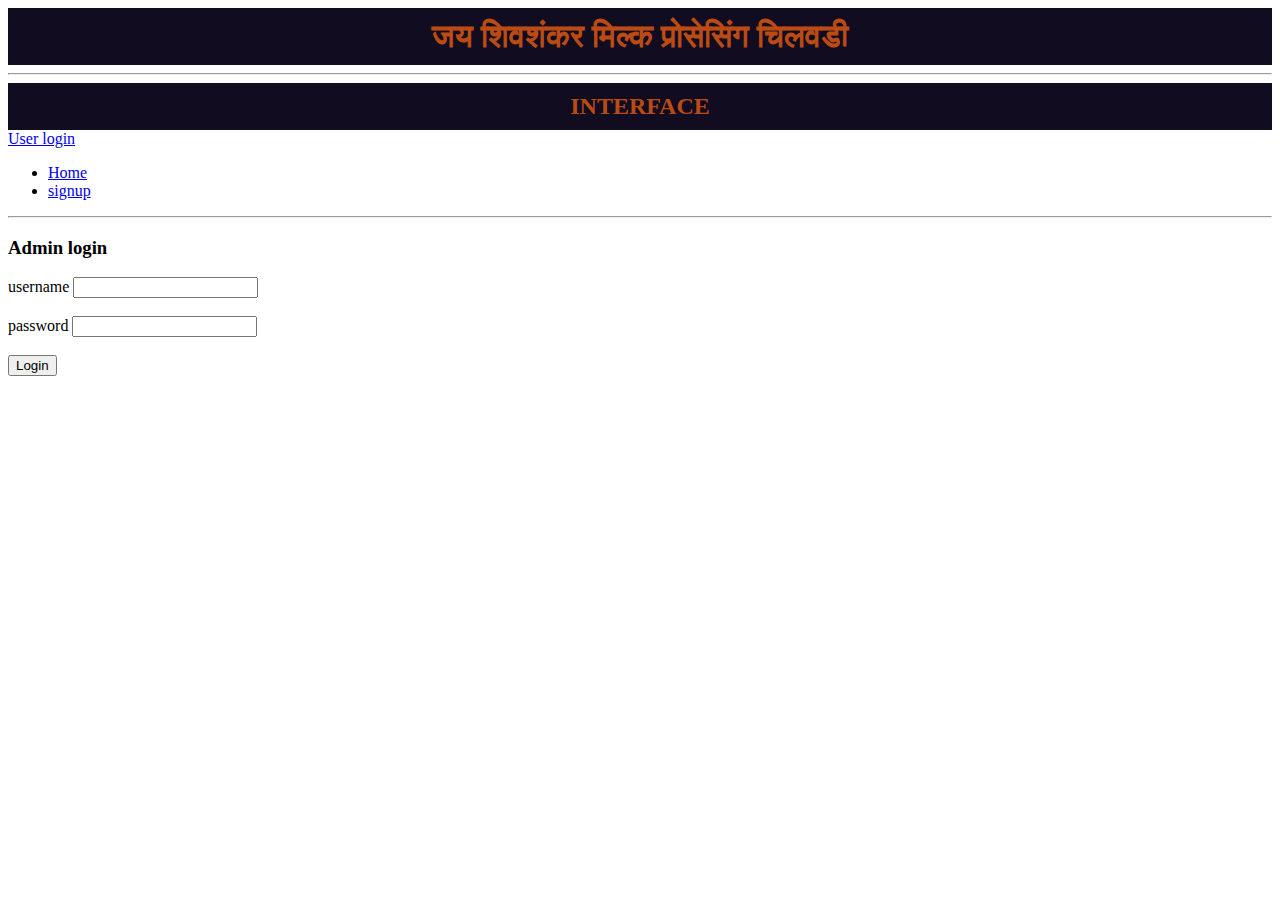
==== index.html @ 9a5cc283 "Rename index.php to index.html" ====
<!DOCTYPE html>
<html lang="en">
<head>
    <meta charset="UTF-8">
    <meta name="viewport" content="width=device-width, initial-scale=1.0">
    <title>Home</title>
    <link rel="stylesheet" href="style.css">
</head>
<body>

<h1> जय शिवशंकर मिल्क प्रोसेसिंग चिलवडी </h1>
 <hr>
      <h2>INTERFACE</h2> 
 
    <section class="first">
    <div >

<div>
<a href="http://localhost/phplogin/userlogin.php">User login</a>




    <nav class="navbar navbar-expand-lg bg-body-tertiary">
  <div class="container-fluid">
    <div class="collapse navbar-collapse" id="navbarSupportedContent">
      <ul class="navbar-nav me-auto mb-2 mb-lg-0">
        <li class="nav-item">
          <a class="nav-link active" aria-current="page" href="http://localhost/phplogin/index.php">Home</a>
          <br>
        </li>
        <li class="nav-item">
          <a class="nav-link" href="http://localhost/phplogin/signupp.php">signup</a>
</nav>

</select>
</div>
<hr>
</section>






    <div id="form">
        <h3>Admin login</h3>
  
    <form name="form" action="login.php" onsubmit="retrun isvalid()" method="POST">
        <label for="">username</label>
        <input type="text" id="user" name="user" >   <br><br>

        <label for="">password</label>
        <input type="password" id="pass" name="pass" ><br>   <br>
        <input type="submit"  id="btn" value="Login" name="submit"/>
    </form>
    </div>

<script>

function=isvalid(
    {
        var user =document.form.value;
        var pass =document.form.value;
        if(user.lenght=="" && pass.lenght=="")
        alert("username and password field is emty")
    return false

    }
    else{
if(user.lenght=="")
alert("username is empty")
return false

    }

    else{
if(pass.lenght=="")
alert("password is empty")
return false

    }
)


    </script>


</body>
</html>
---- style.css ----
h2,h1{
    
   color: rgb(186 75 20);

text-align: center;
padding: 10px;
margin: 0px auto;
border: 0px solid #73163e;
background-color: #110c20;

}

.form{
border: 2px solid black;

}
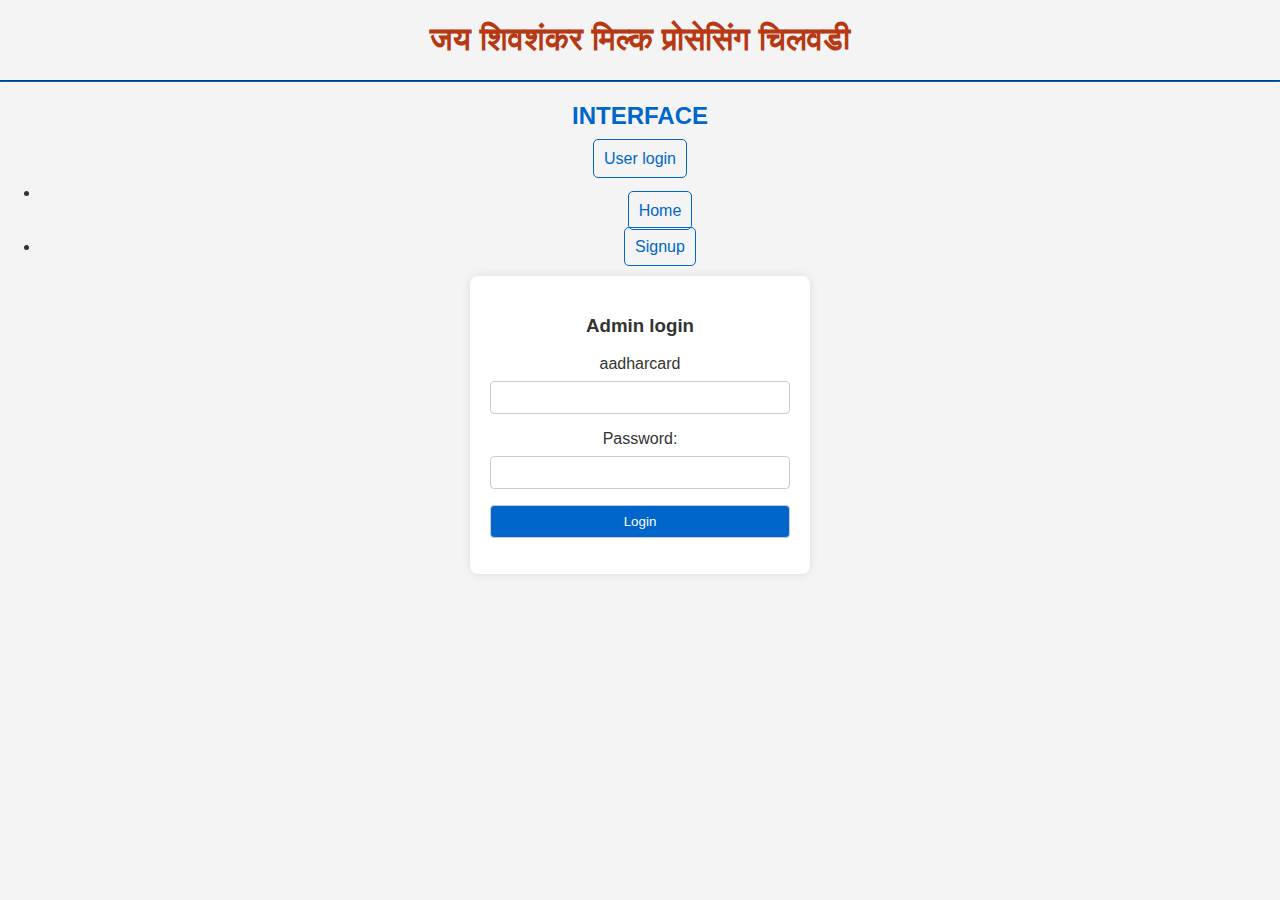
==== commit 5f05d29f: "Update index.html" ====
--- a/index.html
+++ b/index.html
@@ -1,94 +1,129 @@
-
-
-
-
 <!DOCTYPE html>
 <html lang="en">
 <head>
     <meta charset="UTF-8">
     <meta name="viewport" content="width=device-width, initial-scale=1.0">
     <title>Home</title>
-    <link rel="stylesheet" href="style.css">
+    <style>
+        body {
+            font-family: 'Arial', sans-serif;
+            background-color: #f4f4f4;
+            margin: 0;
+            padding: 0;
+            color: #333;
+            text-align: center;
+        }
+
+        h1 {
+            color: #b73913;
+        }
+
+        hr {
+            border-color: #0066cc;
+            margin-top: 5px;
+            margin-bottom: 20px;
+        }
+
+        h2 {
+            color: #0066cc;
+        }
+
+        a {
+            text-decoration: none;
+            color: #0066cc;
+            padding: 10px;
+            border: 1px solid #0066cc;
+            border-radius: 5px;
+            margin: 5px;
+            transition: background-color 0.3s, color 0.3s;
+        }
+
+        a:hover {
+            background-color: #0066cc;
+            color: #fff;
+        }
+
+   
+        
+
+        .navbar a {
+            color: #fff;
+            margin: 0 10px;
+        }
+
+        #form {
+            background-color: #fff;
+            border-radius: 8px;
+            box-shadow: 0 0 10px rgba(0, 0, 0, 0.1);
+            padding: 20px;
+            width: 300px;
+            margin: 20px auto;
+        }
+
+        label {
+            display: block;
+            margin-bottom: 8px;
+            color: #333;
+        }
+
+        input {
+            width: 100%;
+            padding: 8px;
+            margin-bottom: 16px;
+            box-sizing: border-box;
+            border: 1px solid #ccc;
+            border-radius: 4px;
+        }
+
+        input[type="submit"] {
+            background-color: #0066cc;
+            color: #fff;
+            cursor: pointer;
+        }
+
+        input[type="submit"]:hover {
+            background-color: #005bb5;
+        }
+    </style>
 </head>
 <body>
 
-<h1> जय शिवशंकर मिल्क प्रोसेसिंग चिलवडी </h1>
- <hr>
-      <h2>INTERFACE</h2> 
- 
+    <h1>जय शिवशंकर मिल्क प्रोसेसिंग चिलवडी</h1>
+    <hr>
+    <h2>INTERFACE</h2>
+
     <section class="first">
-    <div >
+        <div>
+            <a href="http://localhost/phplogin/userlogin.php">User login</a> </br>
+        </div>
+    </section>
 
-<div>
-<a href="http://localhost/phplogin/userlogin.php">User login</a>
-
-
-
-
-    <nav class="navbar navbar-expand-lg bg-body-tertiary">
-  <div class="container-fluid">
-    <div class="collapse navbar-collapse" id="navbarSupportedContent">
-      <ul class="navbar-nav me-auto mb-2 mb-lg-0">
-        <li class="nav-item">
-          <a class="nav-link active" aria-current="page" href="http://localhost/phplogin/index.php">Home</a>
-          <br>
-        </li>
-        <li class="nav-item">
-          <a class="nav-link" href="http://localhost/phplogin/signupp.php">signup</a>
-</nav>
-
-</select>
-</div>
-<hr>
-</section>
-
-
-
-
-
+                <ul class="navbar-nav me-auto mb-2 mb-lg-0">
+                    <li class="nav-item"></br>
+                        <a class="nav-link active" aria-current="page" href="http://localhost/phplogin/index.php">Home</a>
+                        <br>
+                    </li></br>
+                    <li class="nav-item">
+                        <a class="nav-link" href="http://localhost/phplogin/signupp.php">Signup</a>
+                    </li>
+                </ul>
+            </div>
+        </div>
+    </nav>
 
     <div id="form">
         <h3>Admin login</h3>
-  
-    <form name="form" action="login.php" onsubmit="retrun isvalid()" method="POST">
-        <label for="">username</label>
-        <input type="text" id="user" name="user" >   <br><br>
+        <form method="post" action="conn.php">
+            <label for="username">aadharcard</label>
+            <input type="text" id="aadharcard" name="aadharcard" required><br>
 
-        <label for="">password</label>
-        <input type="password" id="pass" name="pass" ><br>   <br>
-        <input type="submit"  id="btn" value="Login" name="submit"/>
-    </form>
+            <label for="password">Password:</label>
+            <input type="password" id="password" name="password" required><br>
+
+            <input type="submit" value="Login">
+        </form>
     </div>
 
-<script>
-
-function=isvalid(
-    {
-        var user =document.form.value;
-        var pass =document.form.value;
-        if(user.lenght=="" && pass.lenght=="")
-        alert("username and password field is emty")
-    return false
-
-    }
-    else{
-if(user.lenght=="")
-alert("username is empty")
-return false
-
-    }
-
-    else{
-if(pass.lenght=="")
-alert("password is empty")
-return false
-
-    }
-)
-
-
-    </script>
-
-
+    
 </body>
 </html>
